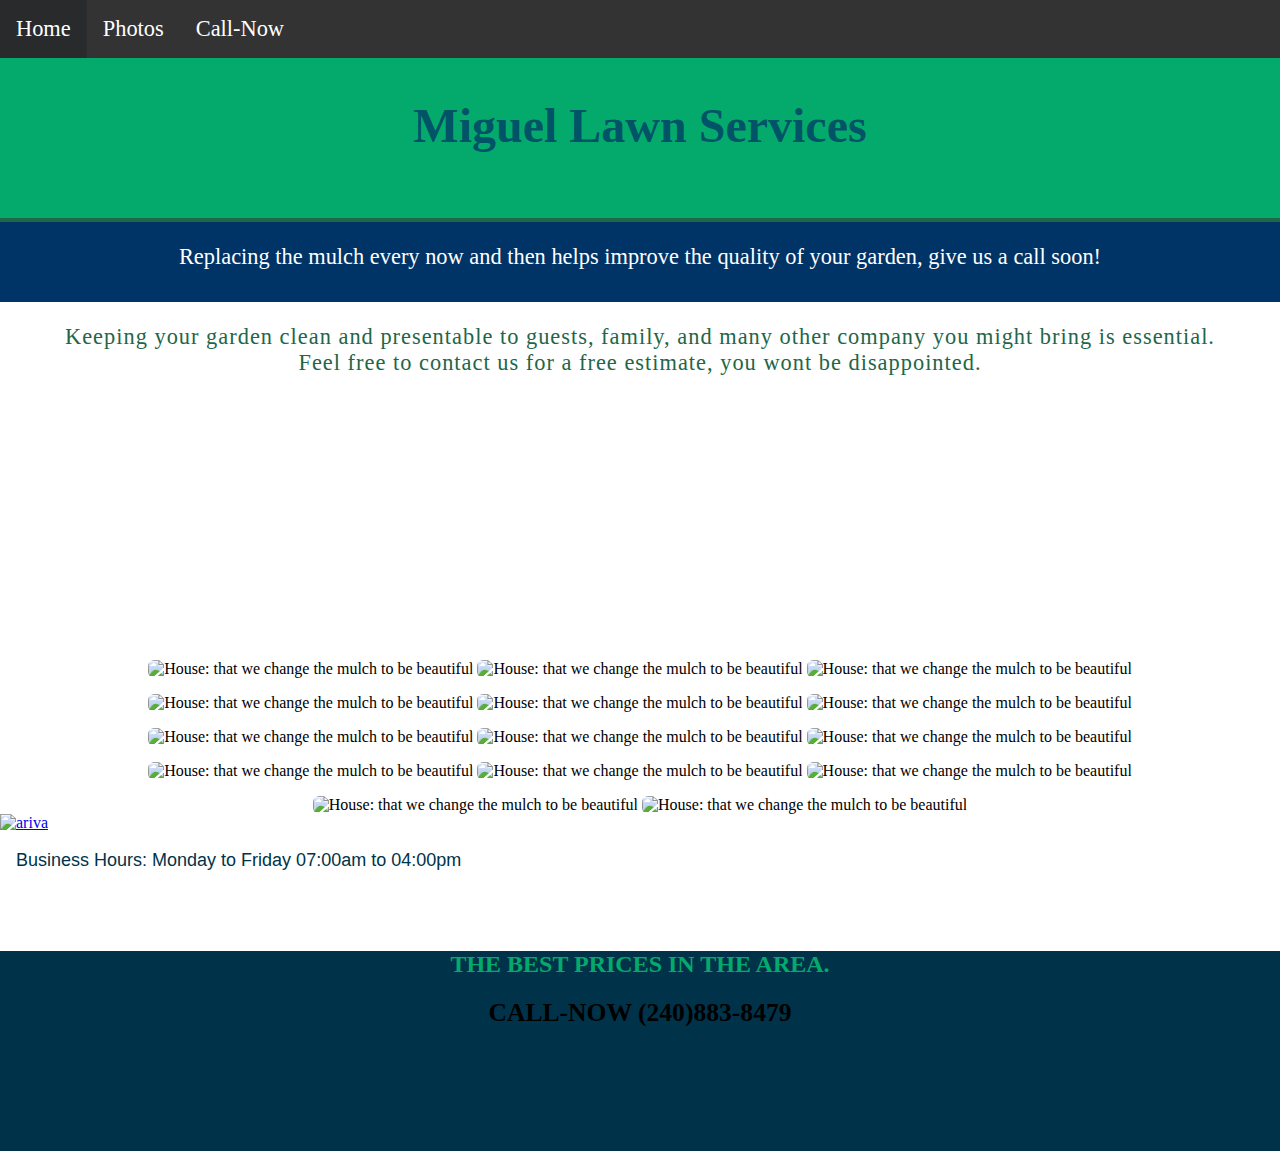
==== index.html @ 1b03108d "fix-web" ====
<!DOCTYPE html>
<html lang="en">
  <head>
    <meta charset="UTF-8" />
    <meta http-equiv="X-UA-Compatible" content="IE=edge" />
    <meta name="viewport" content="width=device-width, initial-scale=1.0" />

    <meta
      name="google-site-verification"
      content="JX04hsUQFySkBQuTymaIdtD4HnS_Q6D-qnpQcfviQ84"
    />
    <meta
      name="mulch,grass,lawn mowing,planting flowers,laguna,miguel,mulch,lahnam"
    />
    <meta name="google-adsense-account" content="ca-pub-4412835452950258" />
    <script
      async
      src="https://pagead2.googlesyndication.com/pagead/js/adsbygoogle.js?client=ca-pub-4412835452950258"
      crossorigin="anonymous"
    ></script>
    <meta name="author" content="miguel laguna" />
    <link
      rel="shortcut icon"
      href="https://lagunalawnservice.com/img/galeria9.jpg"
      type="image/x-icon"
    />

    <link rel="stylesheet" href="./style/style.css" type="text/css" />
    <link rel="stylesheet" href="./style/@media.css" type="text/css" />
    <link rel="stylesheet" href="./style/mensaje.css" type="text/css" />
    <link rel="stylesheet" href="./style/up.css" type="text/css" />
    <title>Laguna-Mulch</title>
  </head>

  <body>
    <div class="header">
      <ul>
        <li><a href="#" onclick="myFunction()">Home</a></li>
        <li><a href="#foto2">Photos</a></li>
        <li><a href="./web/index">Call-Now</a></li>
      </ul>
    </div>

    <div class="titulo" id="mase" onclick="Photo()">
      <h2 id="titulo">
        Miguel Lawn Services
      </h2>
    </div>

    <div class="mensaje" id="saje">
      <p id="men">
        Replacing the mulch every now and then helps improve the quality of your
        garden, give us a call soon!
      </p>
    </div>
    <div class="text">
      <p>
        Keeping your garden clean and presentable to guests, family, and many
        other company you might bring is essential. Feel free to contact us for
        a free estimate, you wont be disappointed.
      </p>
    </div>

    <article class="fotos" id="foto1">
      <img  
        src=" https://lagunalawnservice.com/img/galeria8.jpg"
        alt=" House: that we change the mulch to be beautiful"
      />
   
      <img
        src=" https://lagunalawnservice.com/img/galeria11.jpg"
        alt=" House: that we change the mulch to be beautiful"
      />
      <img
        src=" https://lagunalawnservice.com/img/galeria9.jpg"
        alt=" House: that we change the mulch to be beautiful"
      />
      <img
        src=" https://lagunalawnservice.com/img/mantillo1.jpg"
        alt=" House: that we change the mulch to be beautiful"
      />
      <img
        src=" https://lagunalawnservice.com/img/galeria12.jpg"
        alt=" House: that we change the mulch to be beautiful"
      />
      <img
        src=" https://lagunalawnservice.com/img/galeria1.jpg"
        alt=" House: that we change the mulch to be beautiful"
      />
      <img
        src=" https://lagunalawnservice.com/img/galeria10.jpg"
        alt=" House: that we change the mulch to be beautiful"
      />
      <img
        src=" https://lagunalawnservice.com/img/galeria2.jpg"
        alt=" House: that we change the mulch to be beautiful"
      />
      <img
        src=" https://lagunalawnservice.com/img/galeria7.jpg"
        alt=" House: that we change the mulch to be beautiful"
      />
      <img
        src=" https://lagunalawnservice.com/img/galeria13.jpg"
        alt=" House: that we change the mulch to be beautiful"
      />
      <img
        src=" https://lagunalawnservice.com/img/galeria4.jpg"
        alt=" House: that we change the mulch to be beautiful"
      />
      <img
        src=" https://lagunalawnservice.com/img/mantillo2.jpg"
        alt=" House: that we change the mulch to be beautiful"
      />
      <img
        src=" https://lagunalawnservice.com/img/galeria5.jpg"
        alt=" House: that we change the mulch to be beautiful"
      />
      <img
        src=" https://lagunalawnservice.com/img/galeria1.jpg"
        alt=" House: that we change the mulch to be beautiful"
      />
    </article>
    <div class="up">
      <a href="#"
        ><img
          title="ariva"
          src="https://img.icons8.com/ios-filled/50/null/up-squared.png"
      /></a>
    </div>

    <p id="foto2"></p>
    <section>
      <div class="orario">
        <p>Business Hours: Monday to Friday 07:00am to 04:00pm</p>
      </div>
    </section>
    <div class="pie">
      <h2>THE BEST PRICES IN THE AREA.</h2>
      <span>Call-Now (240)883-8479</span>
    </div>
  </body>
  <script defer src="./javascript/app.js"></script>
</html>
---- style/style.css ----
body {
    padding: 0;
    margin: 0;
}
html{
    scroll-behavior: smooth;
}
.header{
    position: -webkit-sticky;
    position: sticky;
    top: 0;
    z-index: 10;
    
}
.header ul{
    padding: 0;
    margin: 0;
    overflow: hidden;
    position: relative;
    list-style-type: none;
    background-color: #333;
}
li{
    float: left;
} 
li a{
    text-decoration: none;
    display: block;
    padding: 16px 16px;
    font-size: 1.4rem;
    color: #fff;
    position: relative;
    overflow: hidden;
    z-index: 1;
}
a::before{
    top: 0;
    width: 100%;
    height: 100%;
    right: 100%;
    background-color: rgb(40, 42, 44);
    overflow: hidden;
    transition: 0.3s;
    position: absolute;
    content: "";
    z-index: -1;
}
li a:hover::before{
   transform: translateX(100%);
}
 
.titulo{
    overflow: hidden;
    text-align: center;
    width: 100%;
    height: 160px;
    position: relative;
    padding: 0;
    margin: 0;
    background-repeat: no-repeat;
    background-size: cover;
    background-position: 80%;
    cursor: pointer;
    background-color: #04aa6b;
    
}
.titulo h2{
    color: #036b;
    font-size: 3rem;
}
 
.fotos {
    width: 90%;
    margin-left: auto;
    margin-right: auto;
    background-color: #fff;
    margin-top: 60px;
    border-radius: 0.4rem;
    text-align: center;
}
.fotos img{
    border-radius: 0.4rem;
    width: 800px;
    height: 600px;
     margin-top: 16px;
}
.fotos .foto {
    width: 400px;
    height: 360px;
    margin-left: auto;
    margin-right: auto;
   
    border-radius: 0.4rem;
}
 
 
.orario p{
    color: #003349;
    font-size: 18px;
    font-family: Verdana, Geneva, Tahoma, sans-serif;
    margin-left: 16px;
}
.pie {
    margin-top: 80px;
    width: 100%;
    height: 200px;
    background-color: #003349;
    text-align: center;
}

.pie h2 {
    
    text-align: center;
   
    color: #04aa6b;
    font-weight: bold;
}

.pie span {
    text-transform: uppercase;
    font-weight: 600;
    text-align: center;
    color: #000;
    font-size: 1.6rem;
}
---- style/@media.css ----
@media (max-width:1300px) and (min-width:500px) {
    #prices {
        display: none;
    }
    #vices {
        display: none;
    }
}

@media (max-width:1000px) and (min-width:300px) {
    #vices {
        display: none;
    }
    .mensaje{
        display: none;
    }
    .fotos img{
        width: 100%;
        height: auto;
        margin-top: 16px;
        
    }
    
}
---- style/mensaje.css ----
.mensaje{
  width: 100%;
  height: 80px;
  background-color: #036;
   border-top: 4px solid #226648;
   position: -webkit-sticky;
   position: sticky;
   top:58px;
   z-index: 1;
    
}
.mensaje #men{
  color: #fff;
  text-align: center;
  font-size: 1.4rem;
  
}
/* text */
.text{
  width: 90%;
  height: 260px;
  margin-left: auto;
  margin-right: auto;
  text-align: center;
}

.text p{
  font-size: 1.4rem;
  color: #226648;
  letter-spacing: 1px;
  
}
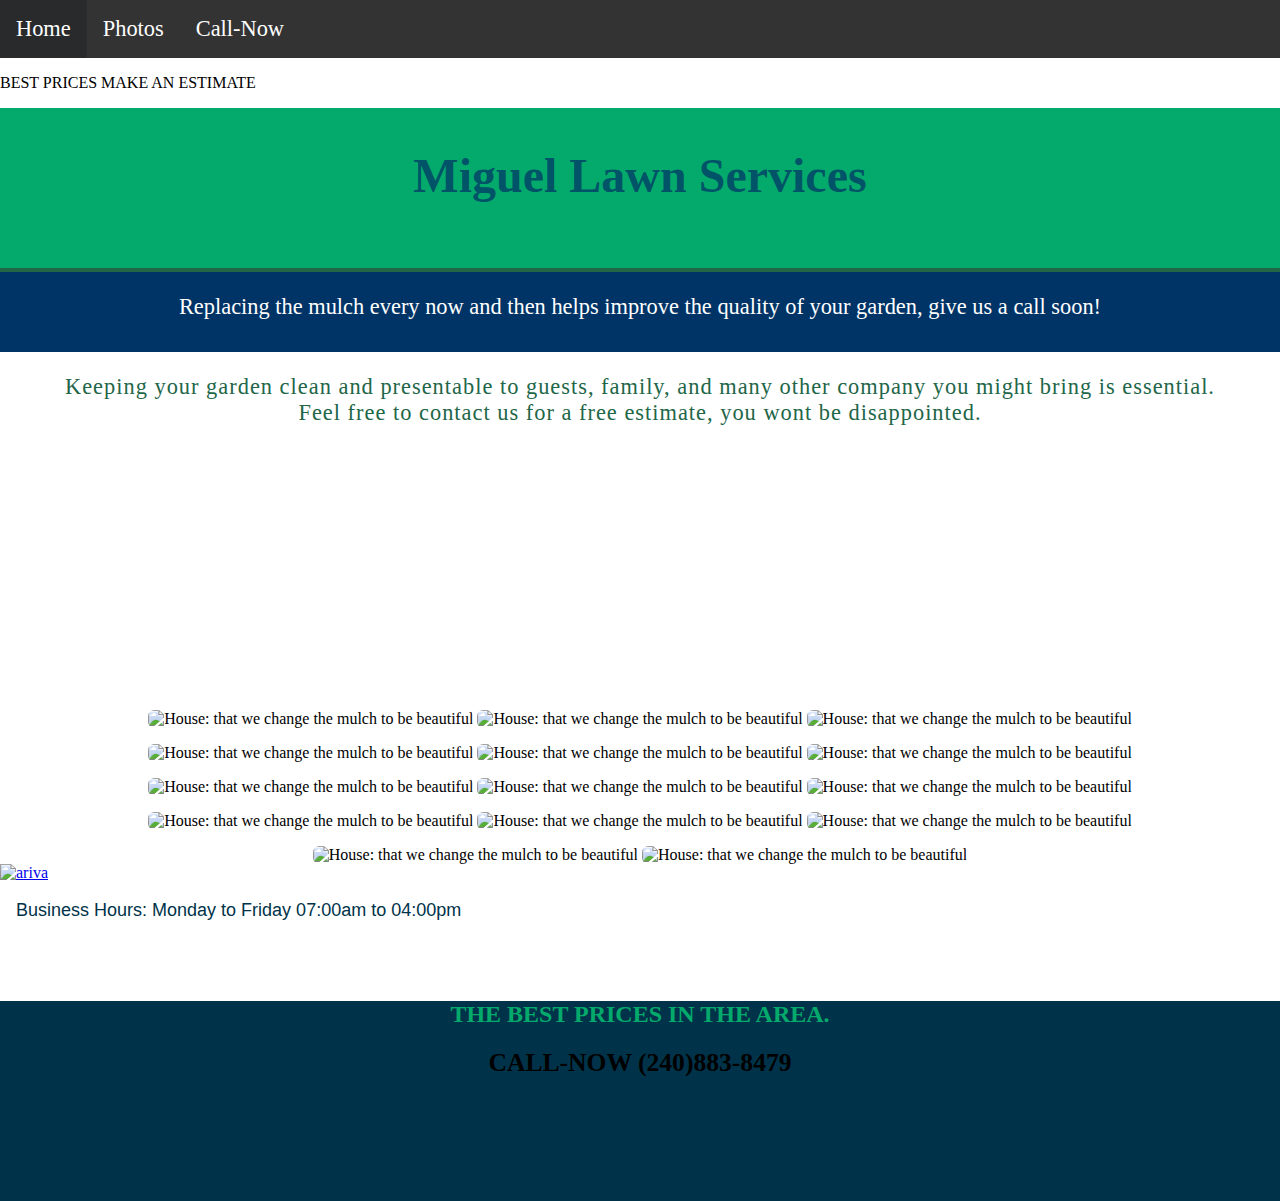
==== commit 632cbb55: "fix-web" ====
--- a/index.html
+++ b/index.html
@@ -1,46 +1,45 @@
 <!DOCTYPE html>
-<html lang="en">
+<html lang="en-US">
   <head>
-    <meta charset="UTF-8" />
-    <meta http-equiv="X-UA-Compatible" content="IE=edge" />
-    <meta name="viewport" content="width=device-width, initial-scale=1.0" />
+    <meta charset="UTF-8">
+    <meta http-equiv="X-UA-Compatible" content="IE=edge">
+    <meta name="viewport" content="width=device-width, initial-scale=1.0">
 
     <meta
       name="google-site-verification"
-      content="JX04hsUQFySkBQuTymaIdtD4HnS_Q6D-qnpQcfviQ84"
-    />
+      content="JX04hsUQFySkBQuTymaIdtD4HnS_Q6D-qnpQcfviQ84">
     <meta
-      name="mulch,grass,lawn mowing,planting flowers,laguna,miguel,mulch,lahnam"
-    />
-    <meta name="google-adsense-account" content="ca-pub-4412835452950258" />
-    <script
-      async
-      src="https://pagead2.googlesyndication.com/pagead/js/adsbygoogle.js?client=ca-pub-4412835452950258"
-      crossorigin="anonymous"
-    ></script>
-    <meta name="author" content="miguel laguna" />
+      name="keywords" content="mulch,grass,lawn mowing,planting flowers,laguna,miguel,mulch,lahnam">
+    
+    
+    <meta name="author" content="miguel laguna">
     <link
       rel="shortcut icon"
       href="https://lagunalawnservice.com/img/galeria9.jpg"
-      type="image/x-icon"
-    />
+      type="image/x-icon">
 
-    <link rel="stylesheet" href="./style/style.css" type="text/css" />
-    <link rel="stylesheet" href="./style/@media.css" type="text/css" />
-    <link rel="stylesheet" href="./style/mensaje.css" type="text/css" />
-    <link rel="stylesheet" href="./style/up.css" type="text/css" />
+    <link rel="stylesheet" href="./style/style.css" type="text/css">
+    <link rel="stylesheet" href="./style/@media.css" type="text/css">
+    <link rel="stylesheet" href="./style/mensaje.css" type="text/css">
+    <link rel="stylesheet" href="./style/up.css" type="text/css">
+    <link rel="stylesheet" href="tilde.css">
+    <link rel="stylesheet" href="clase.css">
+
     <title>Laguna-Mulch</title>
   </head>
 
   <body>
     <div class="header">
-      <ul>
+      <ul id="navbar">
         <li><a href="#" onclick="myFunction()">Home</a></li>
-        <li><a href="#foto2">Photos</a></li>
+        <li><a href="#foto1">Photos</a></li>
         <li><a href="./web/index">Call-Now</a></li>
       </ul>
     </div>
-
+ 
+  <div class="dos"><p>BEST PRICES MAKE AN ESTIMATE</p></div>
+  
+ 
     <div class="titulo" id="mase" onclick="Photo()">
       <h2 id="titulo">
         Miguel Lawn Services
@@ -53,91 +52,83 @@
         garden, give us a call soon!
       </p>
     </div>
-    <div class="text">
+   
+   
+    <div class="text" id="foto1">
       <p>
         Keeping your garden clean and presentable to guests, family, and many
         other company you might bring is essential. Feel free to contact us for
         a free estimate, you wont be disappointed.
       </p>
     </div>
-
-    <article class="fotos" id="foto1">
+  <div class="mensajes" id="tilde">
+    <a href="https://api.whatsapp.com/send?phone=12408838479&text=We%20thank%20you%20for%20your%20preference%20and%20we%20will%20keep%20your%20garden%20clean%20and%20green." target="_blank">Make an appointment</a>
+       <a href="https://cash.app/$LagunaLawnServices" target="_blank">Send the payment</a>
+       <a href="https://www.youtube.com/channel/UCaZ_FoEDUrrHj_FKiEPLkyA" target="_blank">Subscribe to my channel</a>
+    </div>
+    <div class="fotos" >
       <img  
         src=" https://lagunalawnservice.com/img/galeria8.jpg"
-        alt=" House: that we change the mulch to be beautiful"
-      />
+        alt=" House: that we change the mulch to be beautiful">
    
       <img
         src=" https://lagunalawnservice.com/img/galeria11.jpg"
-        alt=" House: that we change the mulch to be beautiful"
-      />
+        alt=" House: that we change the mulch to be beautiful">
       <img
         src=" https://lagunalawnservice.com/img/galeria9.jpg"
-        alt=" House: that we change the mulch to be beautiful"
-      />
+        alt=" House: that we change the mulch to be beautiful">
       <img
         src=" https://lagunalawnservice.com/img/mantillo1.jpg"
-        alt=" House: that we change the mulch to be beautiful"
-      />
+        alt=" House: that we change the mulch to be beautiful">
       <img
         src=" https://lagunalawnservice.com/img/galeria12.jpg"
-        alt=" House: that we change the mulch to be beautiful"
-      />
+        alt=" House: that we change the mulch to be beautiful">
       <img
         src=" https://lagunalawnservice.com/img/galeria1.jpg"
-        alt=" House: that we change the mulch to be beautiful"
-      />
+        alt=" House: that we change the mulch to be beautiful">
       <img
         src=" https://lagunalawnservice.com/img/galeria10.jpg"
-        alt=" House: that we change the mulch to be beautiful"
-      />
+        alt=" House: that we change the mulch to be beautiful">
       <img
         src=" https://lagunalawnservice.com/img/galeria2.jpg"
-        alt=" House: that we change the mulch to be beautiful"
-      />
+        alt=" House: that we change the mulch to be beautiful">
       <img
         src=" https://lagunalawnservice.com/img/galeria7.jpg"
-        alt=" House: that we change the mulch to be beautiful"
-      />
+        alt=" House: that we change the mulch to be beautiful">
       <img
         src=" https://lagunalawnservice.com/img/galeria13.jpg"
-        alt=" House: that we change the mulch to be beautiful"
-      />
+        alt=" House: that we change the mulch to be beautiful">
       <img
         src=" https://lagunalawnservice.com/img/galeria4.jpg"
-        alt=" House: that we change the mulch to be beautiful"
-      />
+        alt=" House: that we change the mulch to be beautiful">
       <img
         src=" https://lagunalawnservice.com/img/mantillo2.jpg"
-        alt=" House: that we change the mulch to be beautiful"
-      />
+        alt=" House: that we change the mulch to be beautiful">
       <img
         src=" https://lagunalawnservice.com/img/galeria5.jpg"
-        alt=" House: that we change the mulch to be beautiful"
-      />
+        alt=" House: that we change the mulch to be beautiful">
       <img
         src=" https://lagunalawnservice.com/img/galeria1.jpg"
-        alt=" House: that we change the mulch to be beautiful"
-      />
-    </article>
+        alt=" House: that we change the mulch to be beautiful">
+    </div>
     <div class="up">
       <a href="#"
         ><img
           title="ariva"
-          src="https://img.icons8.com/ios-filled/50/null/up-squared.png"
-      /></a>
+          src="https://img.icons8.com/ios-filled/50/null/up-squared.png"></a>
     </div>
 
     <p id="foto2"></p>
-    <section>
+    <div>
       <div class="orario">
         <p>Business Hours: Monday to Friday 07:00am to 04:00pm</p>
       </div>
-    </section>
+    </div>
     <div class="pie">
       <h2>THE BEST PRICES IN THE AREA.</h2>
       <span>Call-Now (240)883-8479</span>
     </div>
+  <script src="./javascript/app.js"></script>
+  <script src="tilde.js"></script>
   </body>
-  <script defer src="./javascript/app.js"></script>
-</html>
+  </html>
--- a/style/@media.css
+++ b/style/@media.css
@@ -1,13 +1,16 @@
-@media (max-width:1300px) and (min-width:500px) {
+@media (min-width:500px) and (max-width:1300px) {
     #prices {
         display: none;
     }
     #vices {
         display: none;
     }
+     .mensajes{
+        display: none;
+    }
 }
 
-@media (max-width:1000px) and (min-width:300px) {
+@media (min-width:260px) and (max-width:1000px) {
     #vices {
         display: none;
     }
@@ -18,7 +21,8 @@
         width: 100%;
         height: auto;
         margin-top: 16px;
-        
     }
-    
+    .mensajes{
+        display: none;
+    }
 }--- a/tilde.css
+++ b/tilde.css
@@ -0,0 +1,22 @@
+.mensajes{
+  background-color:#2e594b;
+  width:0px;
+  height:0px;
+  position: -webkit-sticky;
+  position: sticky;
+  top: 146px;
+  border-radius: .2rem;
+  margin-left: 1px;
+}
+.mensajes a{
+  color: #fff;
+  padding: 8px 16px;
+  text-decoration: none;
+  display: block;
+  text-align:justify;
+  font-size: 20px;
+}
+.mensajes a:hover{
+  background-color: #f6f6f6;
+  color: #003349;
+}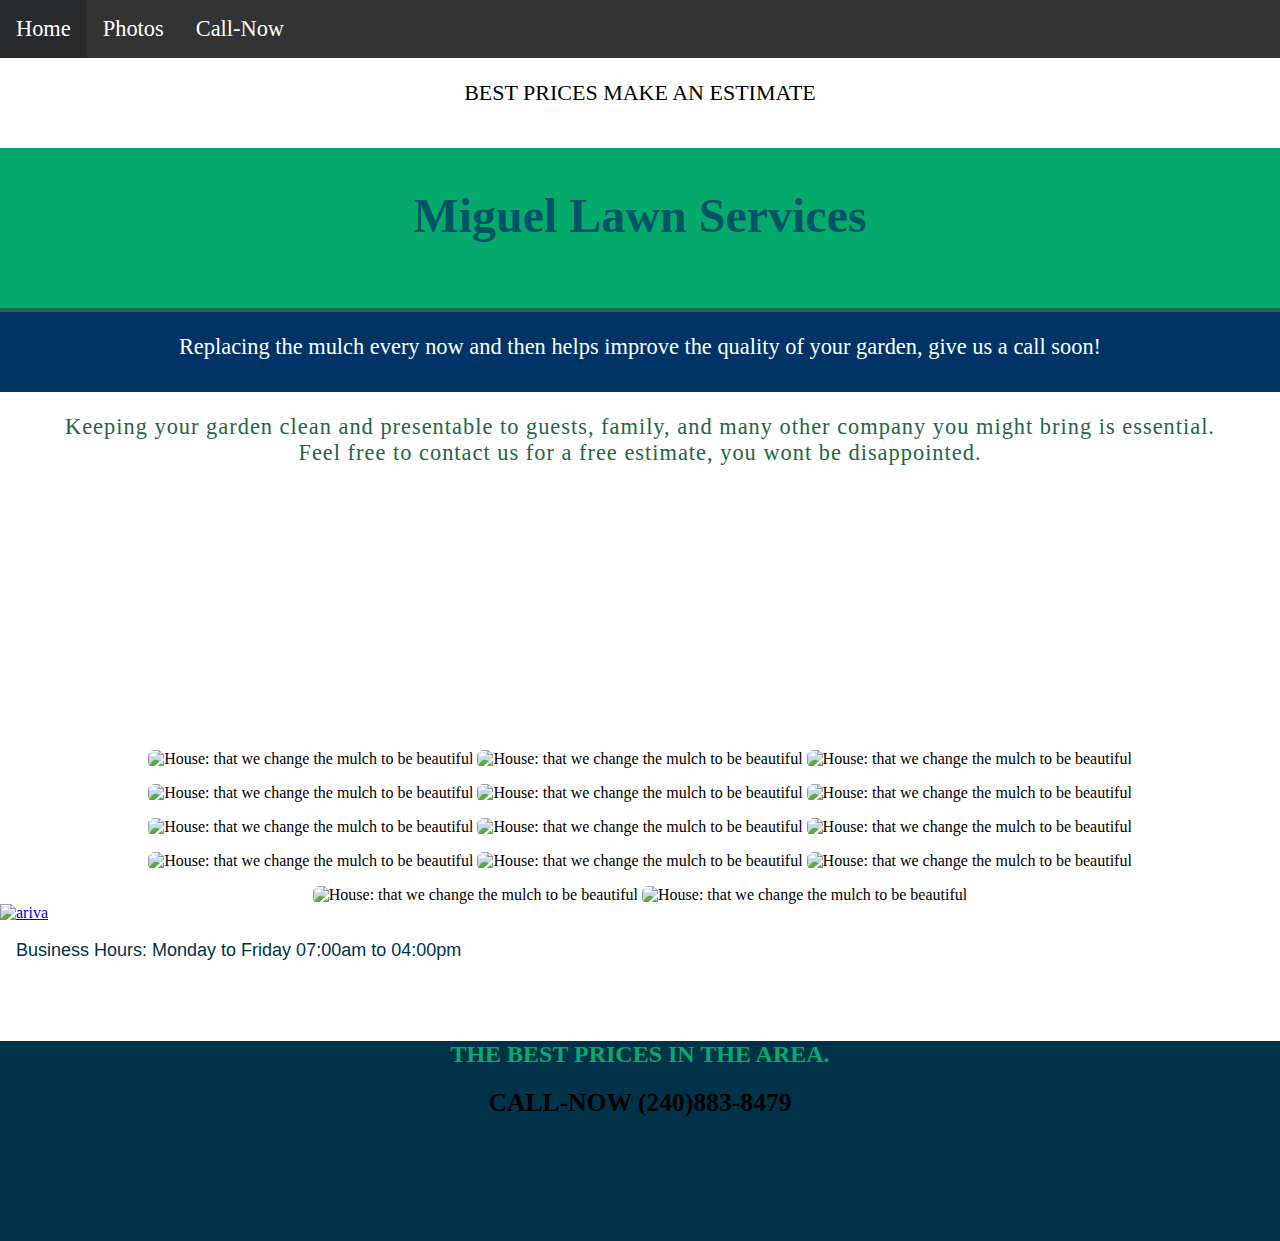
==== commit 90056431: "fix-web" ====
--- a/index.html
+++ b/index.html
@@ -29,6 +29,7 @@
   </head>
 
   <body>
+   
     <div class="header">
       <ul id="navbar">
         <li><a href="#" onclick="myFunction()">Home</a></li>
@@ -37,7 +38,7 @@
       </ul>
     </div>
  
-  <div class="dos"><p>BEST PRICES MAKE AN ESTIMATE</p></div>
+  <div class="dos"><p class="dos">BEST PRICES MAKE AN ESTIMATE</p></div>
   
  
     <div class="titulo" id="mase" onclick="Photo()">
@@ -45,7 +46,9 @@
         Miguel Lawn Services
       </h2>
     </div>
-
+  <div class="doss">
+       Business Hours: Monday to Friday 07:00am to 04:00pm
+    </div>
     <div class="mensaje" id="saje">
       <p id="men">
         Replacing the mulch every now and then helps improve the quality of your
@@ -130,5 +133,6 @@
     </div>
   <script src="./javascript/app.js"></script>
   <script src="tilde.js"></script>
+  <script src="script/script.js"></script>
   </body>
   </html>
--- a/clase.css
+++ b/clase.css
@@ -0,0 +1,21 @@
+.dos{
+  width: 100%;
+   
+  height: 90px;
+  overflow: hidden;
+}
+.dos p{
+  text-align: center;
+  color: #000;
+  font-size: 22px;
+}
+.doss{
+  text-align: center;
+  padding: 8px 8px;
+  color: #006224;
+  font-family: Verdana, Geneva, Tahoma, sans-serif;
+  font-weight: bold;
+  display: none;
+
+}
+ 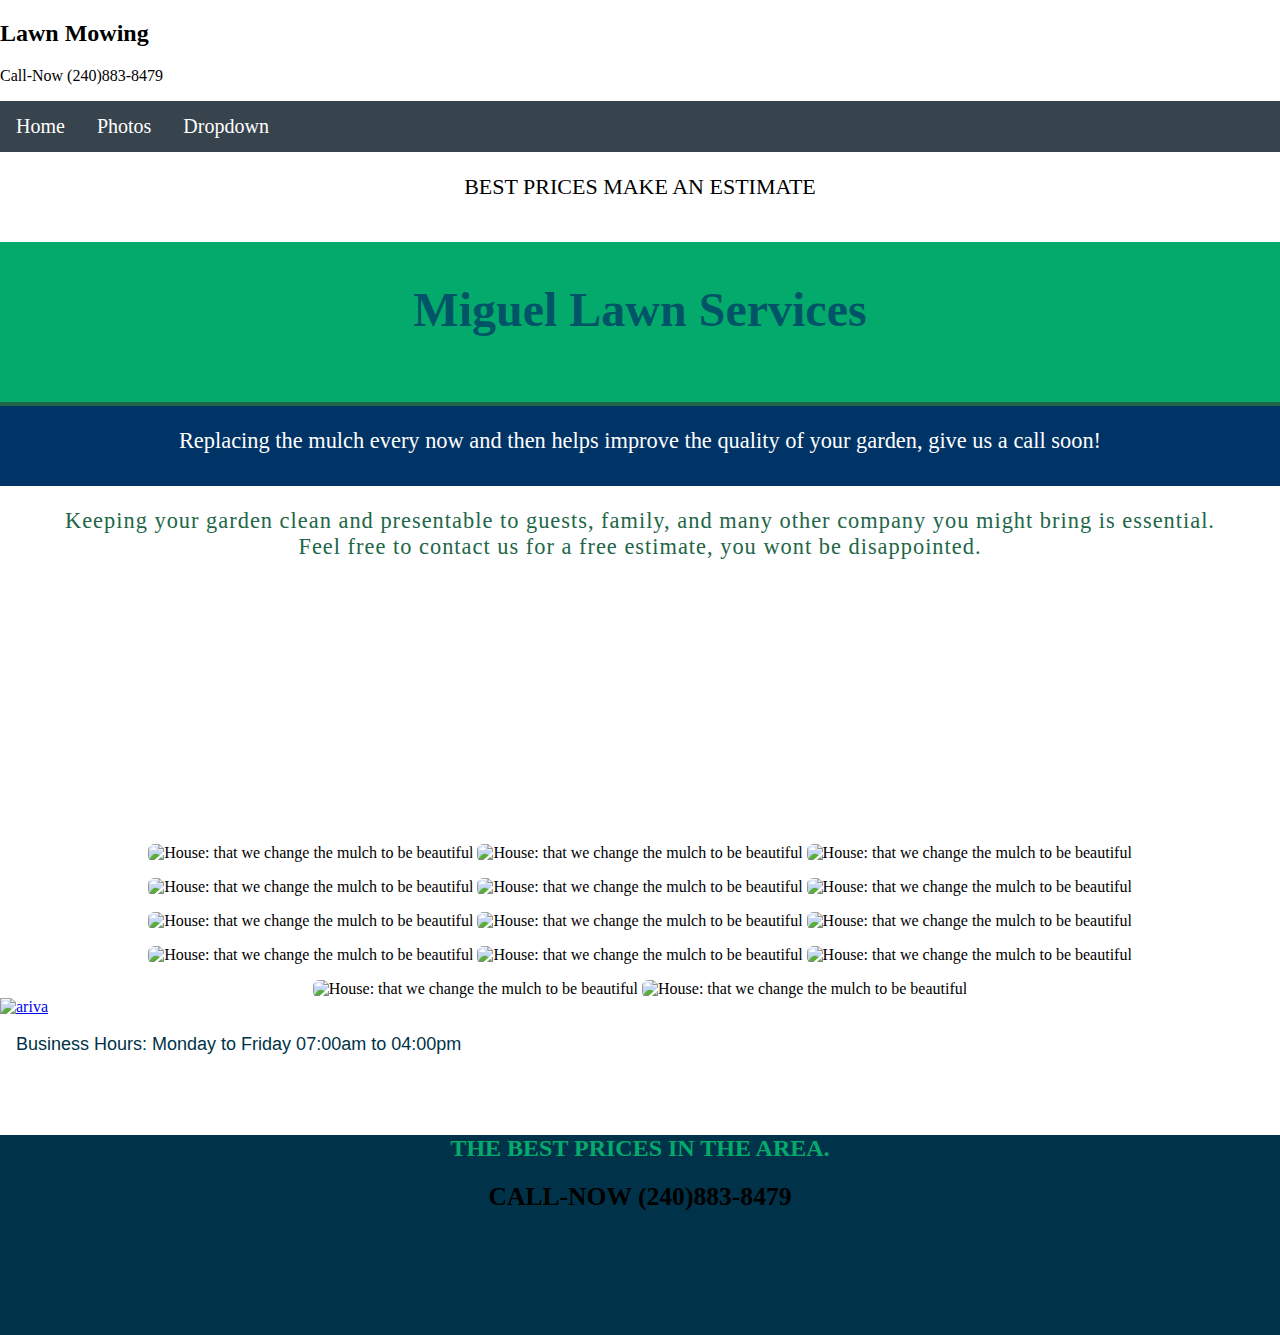
==== commit 14d964c9: "fix-web" ====
--- a/index.html
+++ b/index.html
@@ -4,44 +4,51 @@
     <meta charset="UTF-8">
     <meta http-equiv="X-UA-Compatible" content="IE=edge">
     <meta name="viewport" content="width=device-width, initial-scale=1.0">
-
-    <meta
+   <meta
       name="google-site-verification"
       content="JX04hsUQFySkBQuTymaIdtD4HnS_Q6D-qnpQcfviQ84">
     <meta
       name="keywords" content="mulch,grass,lawn mowing,planting flowers,laguna,miguel,mulch,lahnam">
-    
-    
-    <meta name="author" content="miguel laguna">
+     <meta name="author" content="miguel laguna">
     <link
       rel="shortcut icon"
       href="https://lagunalawnservice.com/img/galeria9.jpg"
       type="image/x-icon">
-
     <link rel="stylesheet" href="./style/style.css" type="text/css">
     <link rel="stylesheet" href="./style/@media.css" type="text/css">
     <link rel="stylesheet" href="./style/mensaje.css" type="text/css">
     <link rel="stylesheet" href="./style/up.css" type="text/css">
     <link rel="stylesheet" href="tilde.css">
     <link rel="stylesheet" href="clase.css">
-
+    <link rel="stylesheet" href="lista.css">
     <title>Laguna-Mulch</title>
   </head>
-
   <body>
-   
-    <div class="header">
-      <ul id="navbar">
+    <nav class="list">
+      <div class="name">
+       <h2>Lawn Mowing</h2>
+      <p>Call-Now (240)883-8479</p>
+       </div>
+  </nav>
+    
+      <ul>
         <li><a href="#" onclick="myFunction()">Home</a></li>
         <li><a href="#foto1">Photos</a></li>
-        <li><a href="./web/index">Call-Now</a></li>
+        
+        <li class="dropdown">
+          <a href="javascript:void(0)" class="dropbtn">Dropdown</a>
+         
+          <div class="dropdown-content"> 
+            <a href="./web/index">Call-Now</a>
+            <a href="https://www.youtube.com/channel/UCDrj5SFghzYP0d2Luaue99A" target="_blank">Subscribe</a>
+            <a href="https://api.whatsapp.com/send?phone=12408838479&text=We%20thank%20you%20for%20your%20preference%20and%20we%20will%20keep%20your%20garden%20clean%20and%20green." target="_blank">  Appointment</a>
+          </div>
+        </li>
       </ul>
-    </div>
- 
+      
+    
   <div class="dos"><p class="dos">BEST PRICES MAKE AN ESTIMATE</p></div>
-  
- 
-    <div class="titulo" id="mase" onclick="Photo()">
+ <div class="titulo" id="mase" onclick="Photo()">
       <h2 id="titulo">
         Miguel Lawn Services
       </h2>
@@ -55,8 +62,6 @@
         garden, give us a call soon!
       </p>
     </div>
-   
-   
     <div class="text" id="foto1">
       <p>
         Keeping your garden clean and presentable to guests, family, and many
@@ -64,11 +69,7 @@
         a free estimate, you wont be disappointed.
       </p>
     </div>
-  <div class="mensajes" id="tilde">
-    <a href="https://api.whatsapp.com/send?phone=12408838479&text=We%20thank%20you%20for%20your%20preference%20and%20we%20will%20keep%20your%20garden%20clean%20and%20green." target="_blank">Make an appointment</a>
-       <a href="https://cash.app/$LagunaLawnServices" target="_blank">Send the payment</a>
-       <a href="https://www.youtube.com/channel/UCaZ_FoEDUrrHj_FKiEPLkyA" target="_blank">Subscribe to my channel</a>
-    </div>
+   
     <div class="fotos" >
       <img  
         src=" https://lagunalawnservice.com/img/galeria8.jpg"
--- a/style/style.css
+++ b/style/style.css
@@ -4,49 +4,6 @@
 }
 html{
     scroll-behavior: smooth;
-}
-.header{
-    position: -webkit-sticky;
-    position: sticky;
-    top: 0;
-    z-index: 10;
-    
-}
-.header ul{
-    padding: 0;
-    margin: 0;
-    overflow: hidden;
-    position: relative;
-    list-style-type: none;
-    background-color: #333;
-}
-li{
-    float: left;
-} 
-li a{
-    text-decoration: none;
-    display: block;
-    padding: 16px 16px;
-    font-size: 1.4rem;
-    color: #fff;
-    position: relative;
-    overflow: hidden;
-    z-index: 1;
-}
-a::before{
-    top: 0;
-    width: 100%;
-    height: 100%;
-    right: 100%;
-    background-color: rgb(40, 42, 44);
-    overflow: hidden;
-    transition: 0.3s;
-    position: absolute;
-    content: "";
-    z-index: -1;
-}
-li a:hover::before{
-   transform: translateX(100%);
 }
  
 .titulo{
--- a/tilde.css
+++ b/tilde.css
@@ -1,22 +1,58 @@
-.mensajes{
-  background-color:#2e594b;
-  width:0px;
-  height:0px;
-  position: -webkit-sticky;
-  position: sticky;
-  top: 146px;
-  border-radius: .2rem;
-  margin-left: 1px;
+body {
+  background-color:white;
+  padding: 0;
+  margin: 0;
 }
-.mensajes a{
-  color: #fff;
-  padding: 8px 16px;
+ul {
+  list-style-type: none;
+  margin: 0;
+  padding: 0;
+  overflow: hidden;
+  background-color: #38444d;
+}
+
+li {
+  float: left;
+}
+ul li a{
+font-size: 20px;
+}
+li a, .dropbtn {
+  display: inline-block;
+  color: white;
+  text-align: center;
+  padding: 14px 16px;
+  text-decoration: none;
+}
+
+li a:hover, .dropdown:hover .dropbtn {
+  color: green; 
+   
+}
+
+li.dropdown {
+  display: inline-block;
+}
+
+.dropdown-content {
+  display: none;
+  position: absolute;
+  background-color: #f9f9f9;
+  min-width: 160px;
+  box-shadow: 0px 8px 16px 0px rgba(0,0,0,0.2);
+  z-index: 1;
+}
+
+.dropdown-content a {
+  color: black;
+  padding: 12px 16px;
   text-decoration: none;
   display: block;
-  text-align:justify;
-  font-size: 20px;
+  text-align: left;
 }
-.mensajes a:hover{
-  background-color: #f6f6f6;
-  color: #003349;
+
+.dropdown-content a:hover {background-color: #f1f1f1;}
+
+.dropdown:hover .dropdown-content {
+  display: block;
 }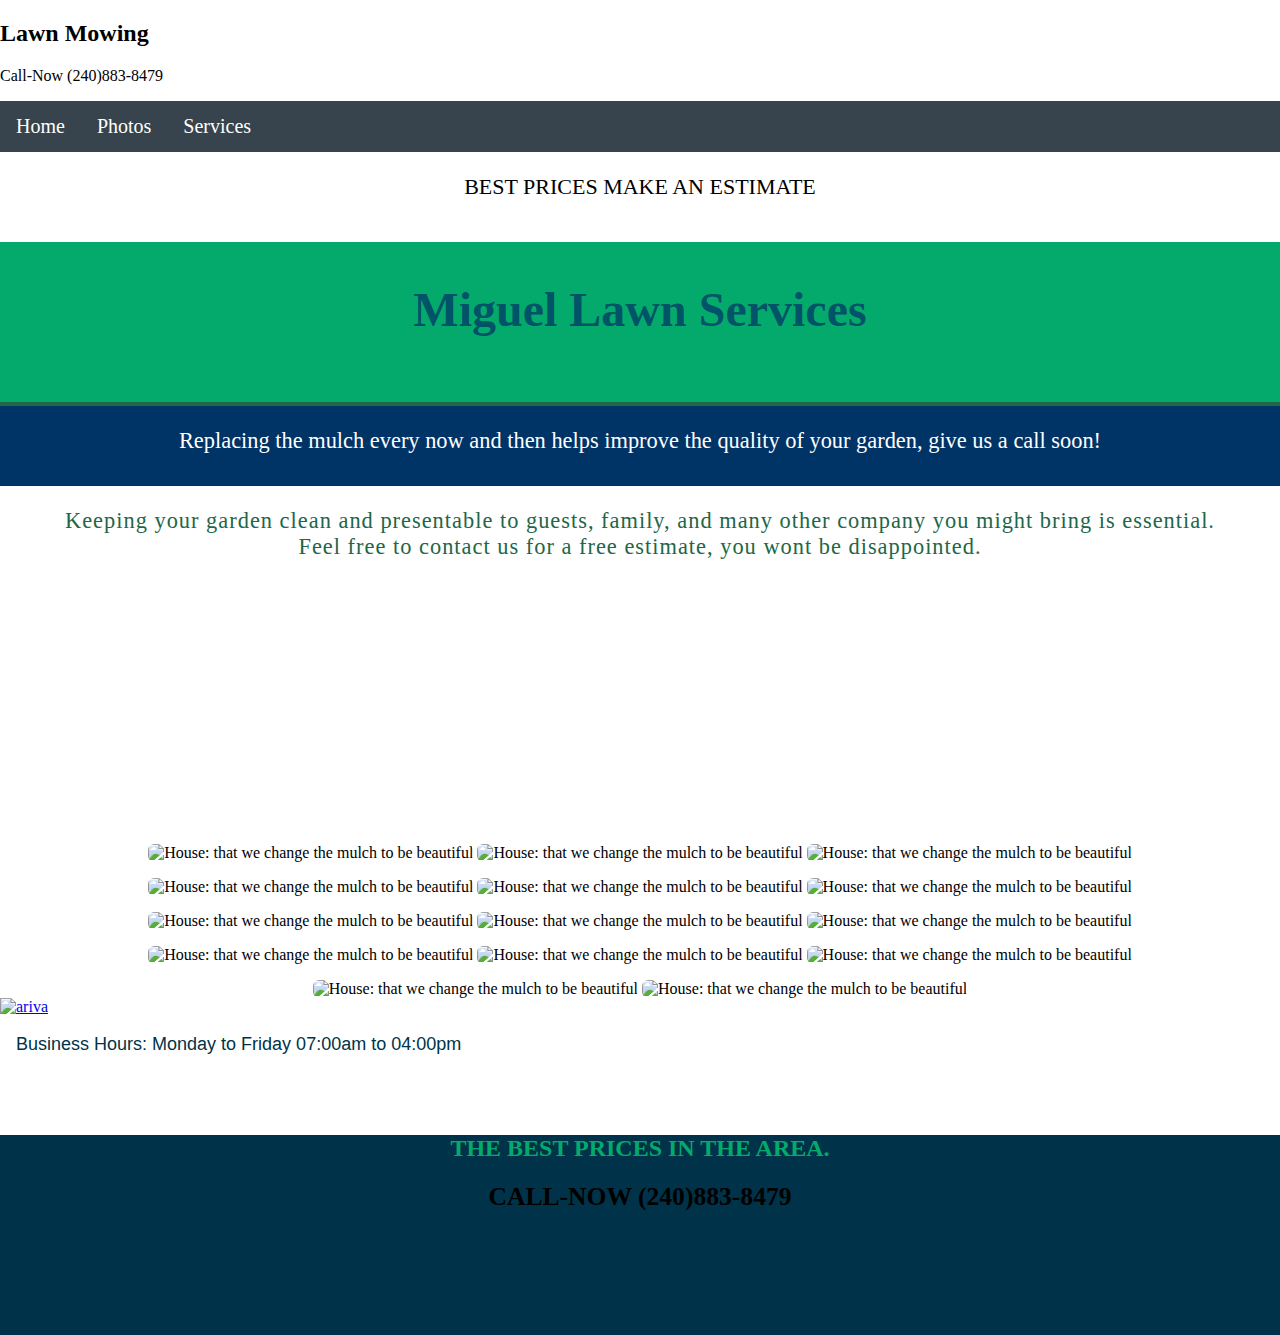
==== commit 05a94e4b: "fix-web" ====
--- a/index.html
+++ b/index.html
@@ -36,11 +36,13 @@
         <li><a href="#foto1">Photos</a></li>
         
         <li class="dropdown">
-          <a href="javascript:void(0)" class="dropbtn">Dropdown</a>
+          <a href="javascript:void(0)" class="dropbtn">Services</a>
          
           <div class="dropdown-content"> 
+
             <a href="./web/index">Call-Now</a>
             <a href="https://www.youtube.com/channel/UCDrj5SFghzYP0d2Luaue99A" target="_blank">Subscribe</a>
+            <a href="https://www.facebook.com/profile.php?id=61569297356153">Facebook</a>
             <a href="https://api.whatsapp.com/send?phone=12408838479&text=We%20thank%20you%20for%20your%20preference%20and%20we%20will%20keep%20your%20garden%20clean%20and%20green." target="_blank">  Appointment</a>
           </div>
         </li>
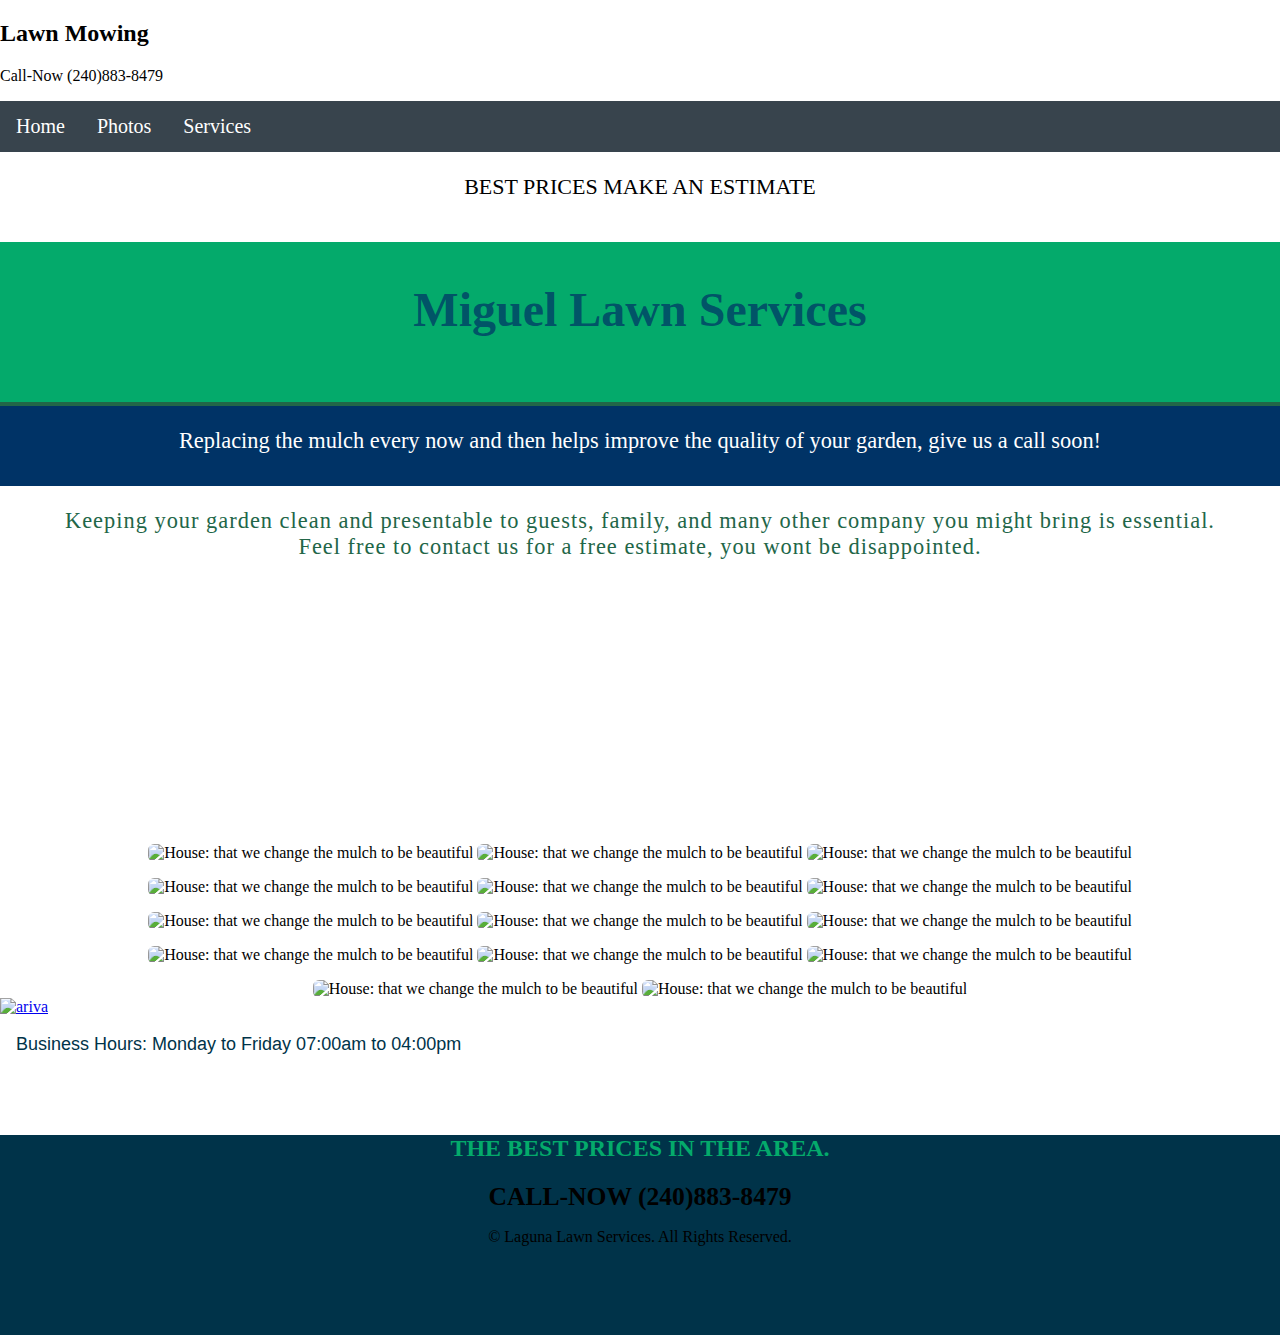
==== commit 2906747d: "fix-web" ====
--- a/index.html
+++ b/index.html
@@ -22,12 +22,14 @@
     <link rel="stylesheet" href="clase.css">
     <link rel="stylesheet" href="lista.css">
     <title>Laguna-Mulch</title>
+    <script async src="https://pagead2.googlesyndication.com/pagead/js/adsbygoogle.js?client=ca-pub-4007547067098323"
+     crossorigin="anonymous"></script>
   </head>
   <body>
     <nav class="list">
       <div class="name">
        <h2>Lawn Mowing</h2>
-      <p>Call-Now (240)883-8479</p>
+      <p id="llamar">Call-Now (240)883-8479</p>
        </div>
   </nav>
     
@@ -133,9 +135,11 @@
     <div class="pie">
       <h2>THE BEST PRICES IN THE AREA.</h2>
       <span>Call-Now (240)883-8479</span>
+      <p>©<em id="year"></em> Laguna Lawn Services. All Rights Reserved.</p>
     </div>
   <script src="./javascript/app.js"></script>
   <script src="tilde.js"></script>
   <script src="script/script.js"></script>
+  <script src="year/app.js"></script>
   </body>
   </html>
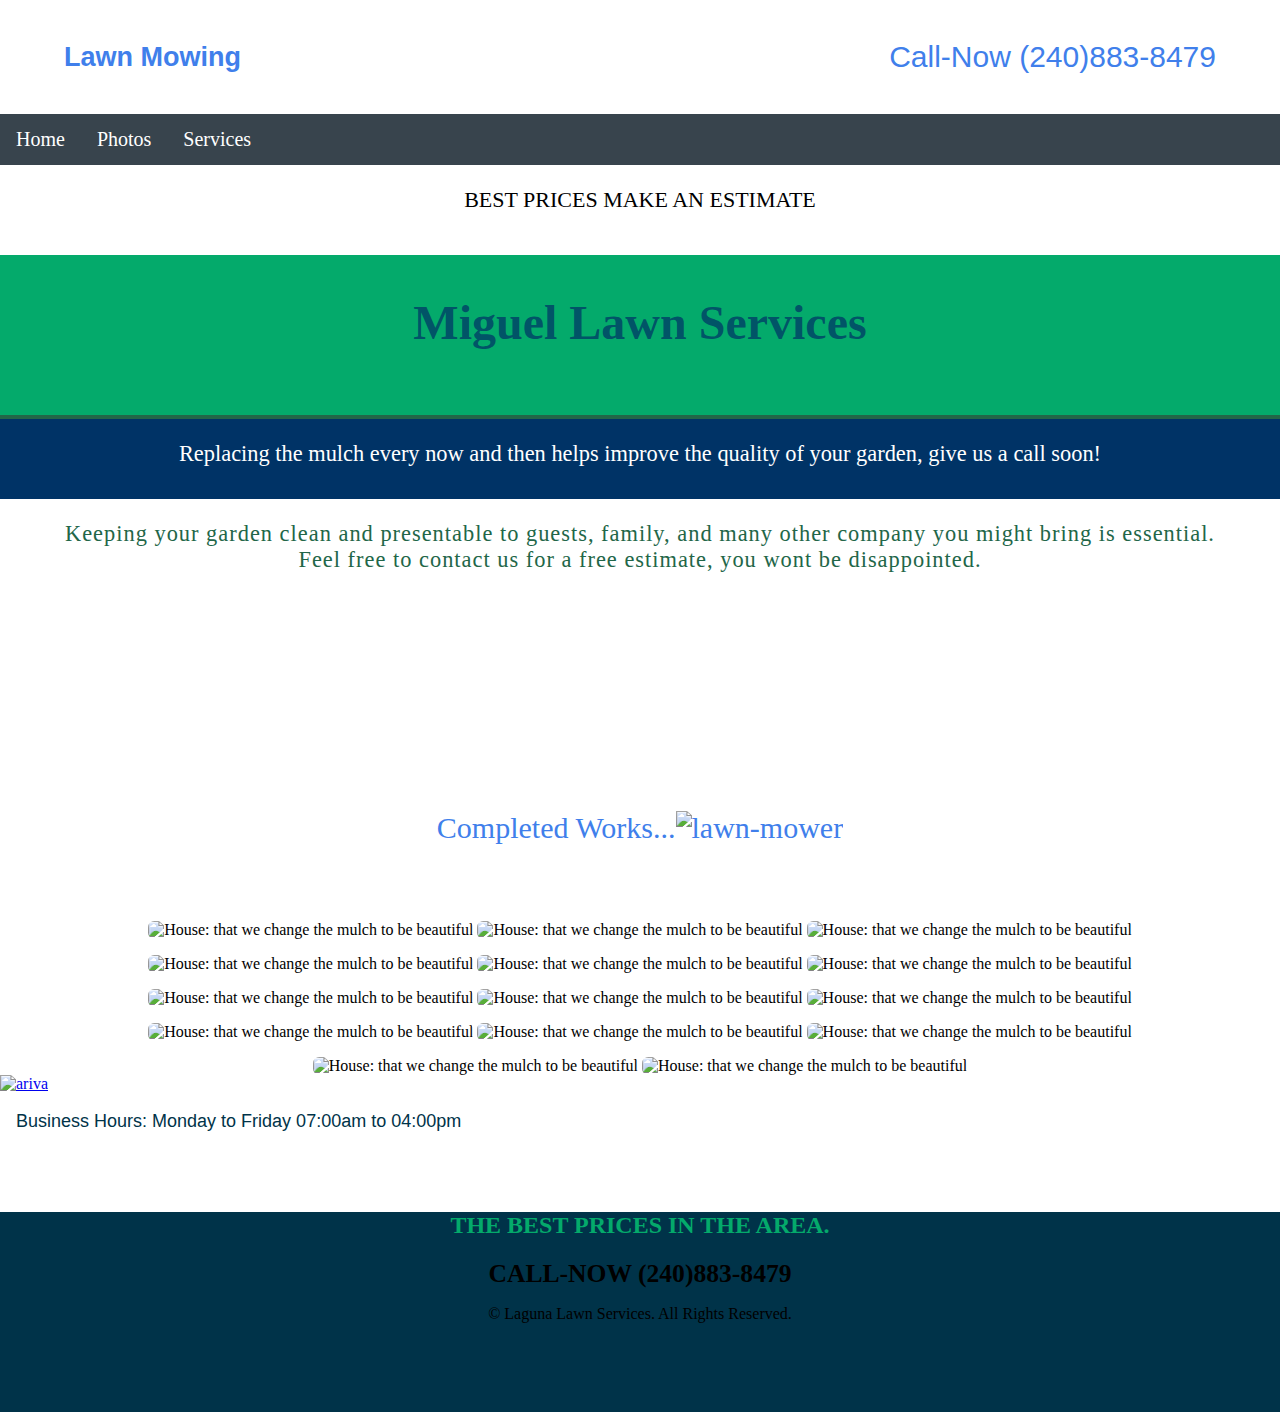
==== commit 80c8e74a: "fix-web" ====
--- a/index.html
+++ b/index.html
@@ -73,7 +73,7 @@
         a free estimate, you wont be disappointed.
       </p>
     </div>
-   
+   <p class="works">Completed Works...<img width="48" height="48" src="https://img.icons8.com/color/48/lawn-mower.png" alt="lawn-mower"/></p>
     <div class="fotos" >
       <img  
         src=" https://lagunalawnservice.com/img/galeria8.jpg"
--- a/lista.css
+++ b/lista.css
@@ -0,0 +1,54 @@
+.list{
+    background-image: url(https://lagunalawnservice.com/img/galeria11.jpg); 
+    background-position: 50%;
+    background-repeat: no-repeat;
+    background-size: cover;
+    }
+    .name{
+     
+    overflow: hidden;
+    color: #407feb;
+    font-size: 18px;
+    font-family: Verdana, Geneva, Tahoma, sans-serif;
+    padding: 10px 16px;
+    justify-content: space-between;
+    align-items: center;
+    display: flex;
+    width: 90%;
+    margin-left: auto;
+    margin-right: auto;
+    }
+    #llamar{
+    animation-name:musa;
+    animation-duration: 4s;
+    font-size: 30px; 
+    }
+    .works{
+    font-size: 30px;
+    color: #407feb;
+    text-align: center;
+    }
+    .works em{
+     
+    }
+    @keyframes musa{
+    from{color:blue;}
+    to{color:rgb(245, 230, 11);}
+    }
+    
+    @media (min-width:300px) and (max-width:760px){
+    
+.list .name{
+ 
+    color: aliceblue;
+    width: 100%;
+    }
+    .list .name h2{
+    font-family: 16px;
+    font-family:Arial, Helvetica, sans-serif;
+    font-weight: 100;
+    }
+    .list .name p{
+    display: none;
+    }
+    }